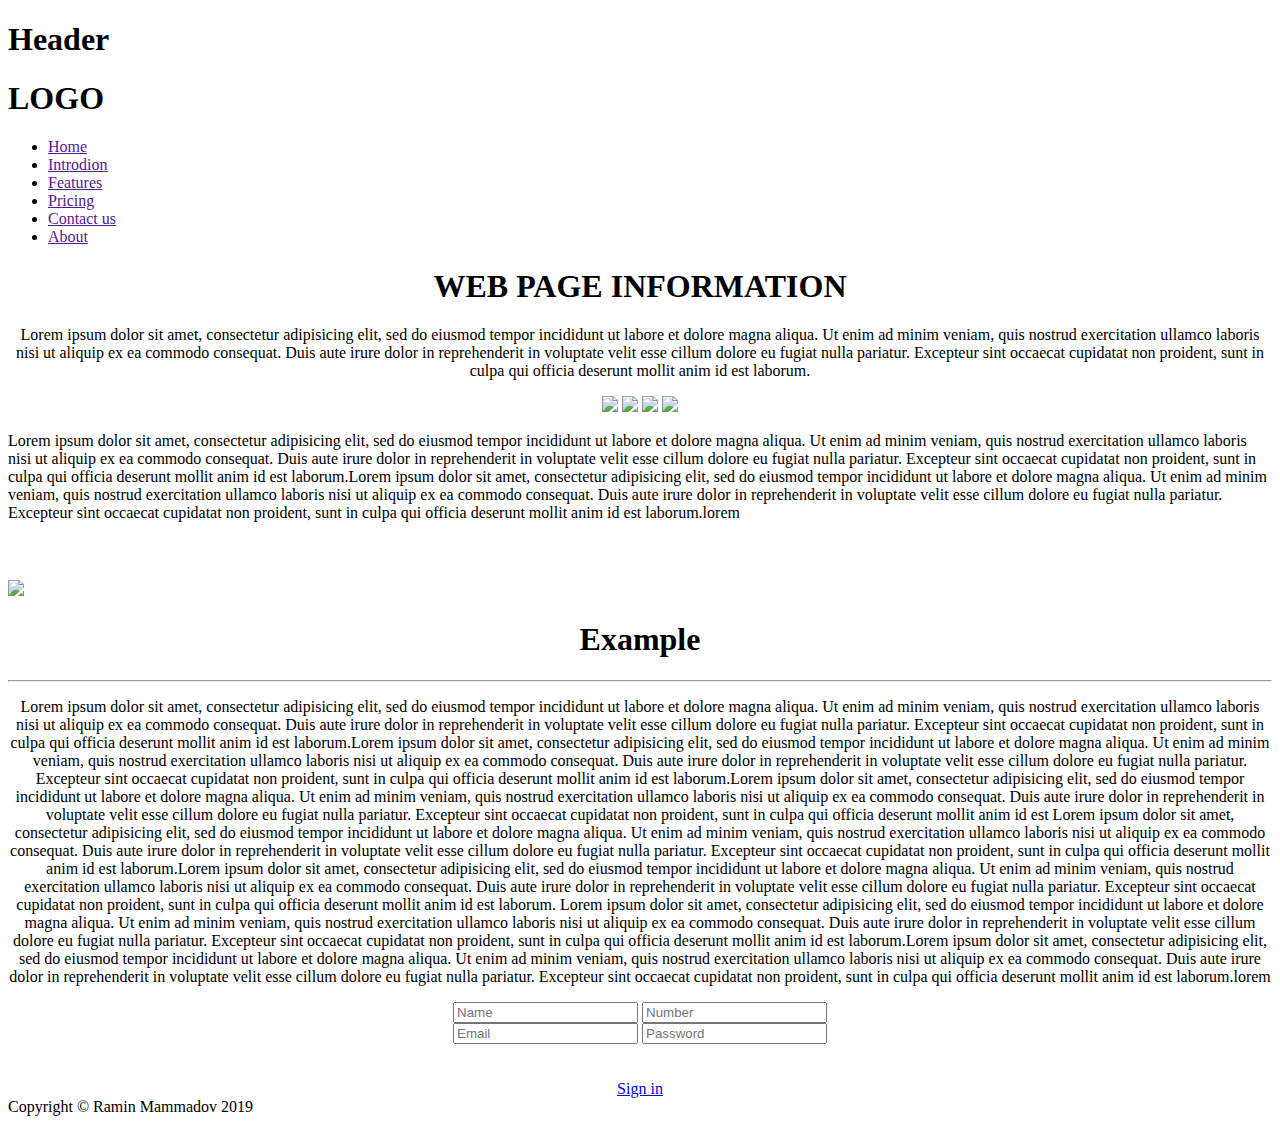
==== index.html @ 3d7d12b1 "Add files via upload" ====
<!--Ramin Mammadov-->

<!DOCTYPE html>
<html>
<head>
	<title>Test page</title>
	<link rel="stylesheet" type="text/css" href="css/style.css">
	<meta charset="utf-8">
	<meta name="viewport" content="width=device-width, initial-scale=1.0">
</head>
<body>


<header>
	<h1>Header</h1>
</header>


<div class="body" style="height: 500px;">
	
	<div class="left-side">
		<navbar>
			<div class="nav">
				<h1>LOGO</h1>
					<ul>
						<li><a href="">Home</a></li>
						<li><a href="">Introdion</a></li>
						<li><a href="">Features</a></li>
						<li><a href="">Pricing</a></li>
						<li><a href="">Contact us</a></li>
						<li><a href="">About</a></li>
					</ul>
			</div><!--nav end-->
		</navbar>
	</div><!--left-side end-->

	<div class="center">
		<center>
			<h1>WEB PAGE INFORMATION</h1>
				<p>
					Lorem ipsum dolor sit amet, consectetur adipisicing elit, sed do eiusmod
				tempor incididunt ut labore et dolore magna aliqua. Ut enim ad minim veniam,
				quis nostrud exercitation ullamco laboris nisi ut aliquip ex ea commodo
				consequat. Duis aute irure dolor in reprehenderit in voluptate velit esse
				cillum dolore eu fugiat nulla pariatur. Excepteur sint occaecat cupidatat non
				proident, sunt in culpa qui officia deserunt mollit anim id est laborum.
				</p>	

				<img src="images/1.jpg">
				<img src="images/2.jpg">
				<img src="images/3.jpg">
				<img src="images/4.jpg">
		</center>
	</div><!--center end-->

	<div class="right-side">
		<p>
		Lorem ipsum dolor sit amet, consectetur adipisicing elit, sed do eiusmod
		tempor incididunt ut labore et dolore magna aliqua. Ut enim ad minim veniam,
		quis nostrud exercitation ullamco laboris nisi ut aliquip ex ea commodo
		consequat. Duis aute irure dolor in reprehenderit in voluptate velit esse
		cillum dolore eu fugiat nulla pariatur. Excepteur sint occaecat cupidatat non
		proident, sunt in culpa qui officia deserunt mollit anim id est laborum.Lorem ipsum dolor sit amet, consectetur adipisicing elit, sed do eiusmod
		tempor incididunt ut labore et dolore magna aliqua. Ut enim ad minim veniam,
		quis nostrud exercitation ullamco laboris nisi ut aliquip ex ea commodo
		consequat. Duis aute irure dolor in reprehenderit in voluptate velit esse
		cillum dolore eu fugiat nulla pariatur. Excepteur sint occaecat cupidatat non
		proident, sunt in culpa qui officia deserunt mollit anim id est laborum.lorem
		</p>
	</div><!--right-side end-->
</div><!--body end-->


<!--body image-->
	<img src="images/6.jpg" style="width: 100%;">


	<center>
		<div class="container">
				<h1>Example</h1><hr>

				<p>
					Lorem ipsum dolor sit amet, consectetur adipisicing elit, sed do eiusmod
				tempor incididunt ut labore et dolore magna aliqua. Ut enim ad minim veniam,
				quis nostrud exercitation ullamco laboris nisi ut aliquip ex ea commodo
				consequat. Duis aute irure dolor in reprehenderit in voluptate velit esse
				cillum dolore eu fugiat nulla pariatur. Excepteur sint occaecat cupidatat non
				proident, sunt in culpa qui officia deserunt mollit anim id est laborum.Lorem ipsum dolor sit amet, consectetur adipisicing elit, sed do eiusmod
				tempor incididunt ut labore et dolore magna aliqua. Ut enim ad minim veniam,
				quis nostrud exercitation ullamco laboris nisi ut aliquip ex ea commodo
				consequat. Duis aute irure dolor in reprehenderit in voluptate velit esse
				cillum dolore eu fugiat nulla pariatur. Excepteur sint occaecat cupidatat non
				proident, sunt in culpa qui officia deserunt mollit anim id est laborum.Lorem ipsum dolor sit amet, consectetur adipisicing elit, sed do eiusmod
				tempor incididunt ut labore et dolore magna aliqua. Ut enim ad minim veniam,
				quis nostrud exercitation ullamco laboris nisi ut aliquip ex ea commodo
				consequat. Duis aute irure dolor in reprehenderit in voluptate velit esse
				cillum dolore eu fugiat nulla pariatur. Excepteur sint occaecat cupidatat non
				proident, sunt in culpa qui officia deserunt mollit anim id est Lorem ipsum dolor sit amet, consectetur adipisicing elit, sed do eiusmod
				tempor incididunt ut labore et dolore magna aliqua. Ut enim ad minim veniam,
				quis nostrud exercitation ullamco laboris nisi ut aliquip ex ea commodo
				consequat. Duis aute irure dolor in reprehenderit in voluptate velit esse
				cillum dolore eu fugiat nulla pariatur. Excepteur sint occaecat cupidatat non
				proident, sunt in culpa qui officia deserunt mollit anim id est laborum.Lorem ipsum dolor sit amet, consectetur adipisicing elit, sed do eiusmod
				tempor incididunt ut labore et dolore magna aliqua. Ut enim ad minim veniam,
				quis nostrud exercitation ullamco laboris nisi ut aliquip ex ea commodo
				consequat. Duis aute irure dolor in reprehenderit in voluptate velit esse
				cillum dolore eu fugiat nulla pariatur. Excepteur sint occaecat cupidatat non
				proident, sunt in culpa qui officia deserunt mollit anim id est laborum.
				Lorem ipsum dolor sit amet, consectetur adipisicing elit, sed do eiusmod
				tempor incididunt ut labore et dolore magna aliqua. Ut enim ad minim veniam,
				quis nostrud exercitation ullamco laboris nisi ut aliquip ex ea commodo
				consequat. Duis aute irure dolor in reprehenderit in voluptate velit esse
				cillum dolore eu fugiat nulla pariatur. Excepteur sint occaecat cupidatat non
				proident, sunt in culpa qui officia deserunt mollit anim id est laborum.Lorem ipsum dolor sit amet, consectetur adipisicing elit, sed do eiusmod
				tempor incididunt ut labore et dolore magna aliqua. Ut enim ad minim veniam,
				quis nostrud exercitation ullamco laboris nisi ut aliquip ex ea commodo
				consequat. Duis aute irure dolor in reprehenderit in voluptate velit esse
				cillum dolore eu fugiat nulla pariatur. Excepteur sint occaecat cupidatat non
				proident, sunt in culpa qui officia deserunt mollit anim id est laborum.lorem
				</p>
				
		</div><!--container end-->
	</center>
	

	<center>
		<div class="form">
			<form>
				<input type="text" placeholder="Name">
				<input type="number" placeholder="Number">
			</form>

			<form>
				<input type="Email" placeholder="Email">
				<input type="Password" placeholder="Password">
					<br><br><br>
				<a href="https://www.google.az">Sign in</a>
			</form>
		</div><!--form end-->
	</center>


	<footer>
		Copyright &copy; Ramin Mammadov 2019
	</footer>






</body>
</html>
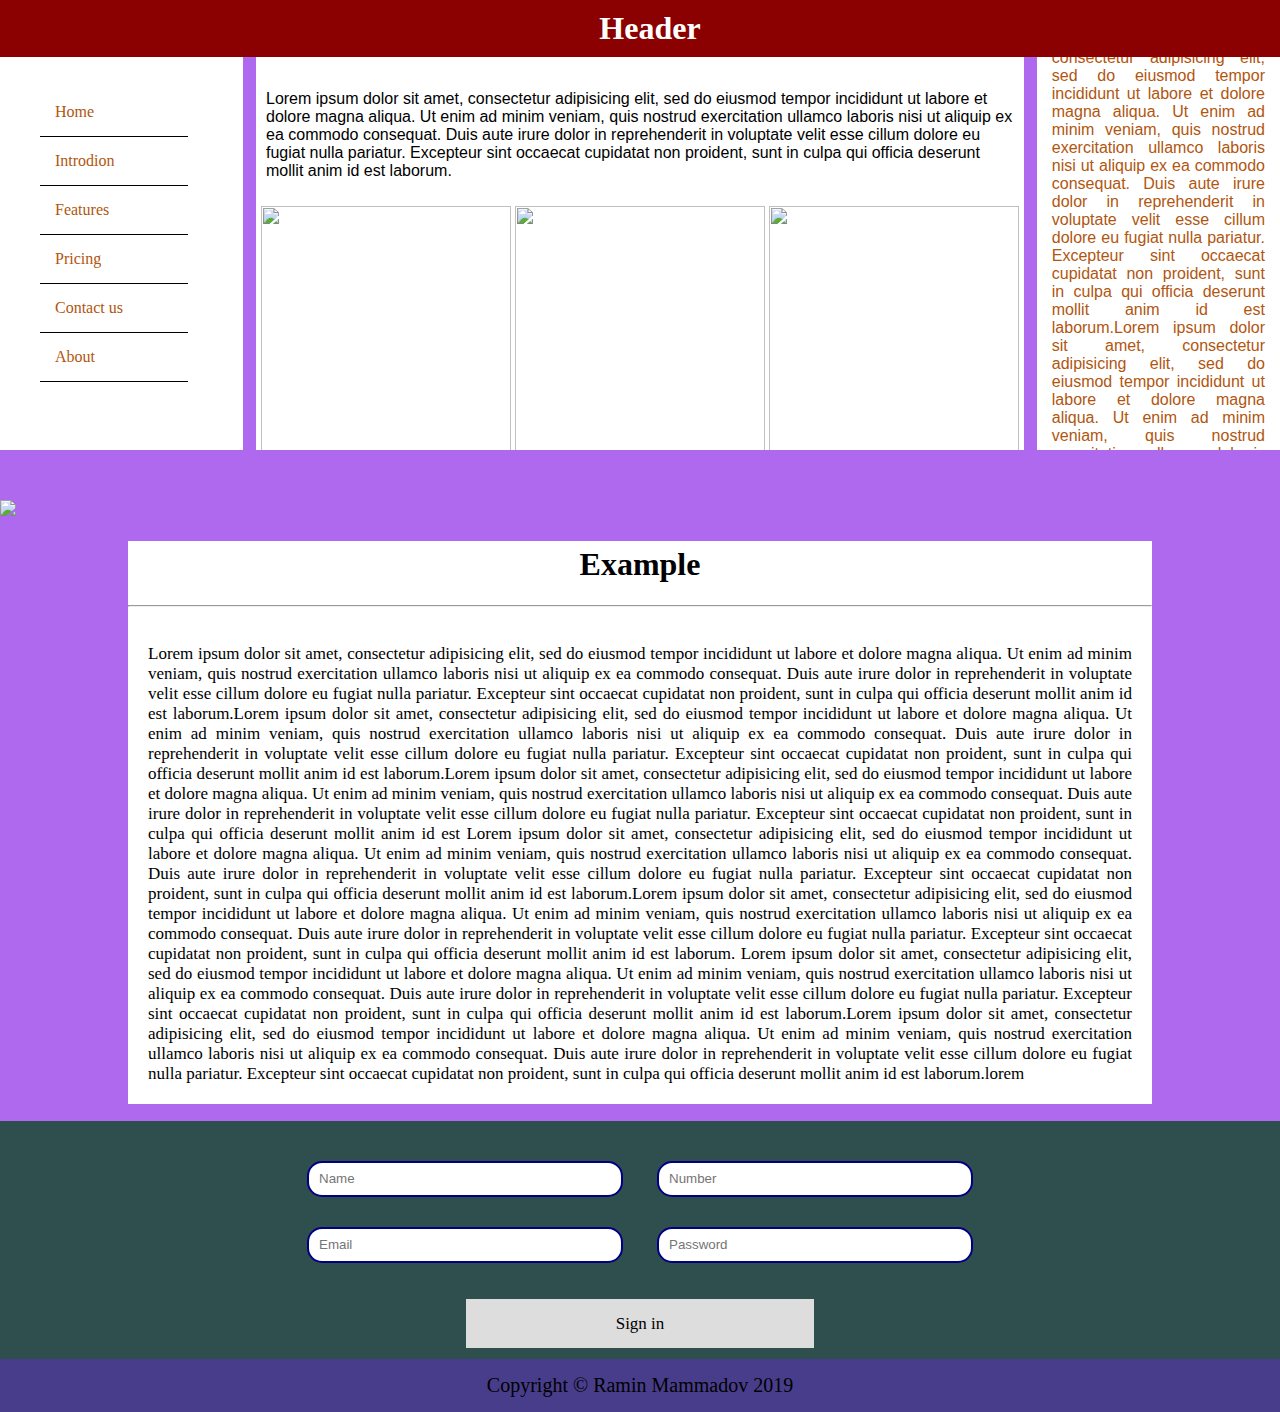
==== commit ac2541ea: "Update index.html" ====
--- a/index.html
+++ b/index.html
@@ -4,7 +4,7 @@
 <html>
 <head>
 	<title>Test page</title>
-	<link rel="stylesheet" type="text/css" href="css/style.css">
+	<link rel="stylesheet" type="text/css" href="style.css">
 	<meta charset="utf-8">
 	<meta name="viewport" content="width=device-width, initial-scale=1.0">
 </head>
@@ -150,4 +150,4 @@
 
 
 </body>
-</html>								+</html>								
--- a/style.css
+++ b/style.css
@@ -0,0 +1,150 @@
+body{
+	background-color:#AF69EE;
+	margin: 0;
+	padding: 0;}
+
+
+header h1{
+	background-color: darkred;	
+	margin: 0;
+	padding:10px;
+	text-align: center;
+	position: fixed;
+	width: 100%;
+	color:#fff;}
+
+/*left-side*/
+	.body .left-side li{
+		list-style-type: none;
+		padding: 15px;
+		border-bottom: 1px solid black;
+		margin-right: 55px;}
+
+	.body .left-side li a{
+		text-decoration: none;
+		color:#B1560F;}
+
+	.body .left-side{
+		background-color: #fff;
+		width: 19%;
+		height: 450px;
+		float: left;
+		margin: 0;}
+/*left-side*/
+
+
+
+
+
+/*center*/
+	.body .center{
+		background-color: white;
+		color:black;
+		height:450px;
+		width: 60%;
+		float: left;
+		margin-left: 1%;
+		margin-right: 1%;
+		overflow: auto;}
+
+	.center p{
+		font-family:arial;
+		padding: 10px;
+		text-align:left;}
+
+	.center img{
+		width: 250px;
+		height: 250px;}
+/*center end*/
+
+
+
+
+/*right-side*/
+	.body .right-side{
+		background-color: white;
+		color:black;
+		height: 450px;
+		width: 19%;
+		float: left;
+		margin:0;
+		overflow: auto;}
+
+	.right-side p{
+		font-family: arial;
+		padding: 15px;
+		color:#B1560F;
+		text-align: justify;
+	}
+/*right-side end*/
+
+
+.nav h1{	
+	text-align: center;
+	margin-bottom: 30px;}
+
+.nav li:hover{
+	opacity: 0.7;
+}
+
+.container{
+	width: 80%;
+	background-color: #fff;}
+
+
+.container p{
+	text-align: justify;
+	padding: 20px;
+	font-size: 17px;}
+
+.container h1{
+	padding-top: 5px;}
+
+.form{
+	background-color:#2F4F4F;
+	padding: 25px;}
+
+
+.form form input{
+	color:black;
+	border:2px solid #000080;
+	padding-left: 10px;
+	width: 300px;
+	height:30px;
+	display:inline-block;
+	margin: 15px;
+	border-radius: 15px;
+	outline: rgb(0,0,0);}
+
+
+.form form input:focus{
+	border:2px solid #6B8E23;}
+
+
+.form a{
+	padding: 15px 150px;
+	border:none;
+	font-size: 17px;
+	text-decoration: none;
+	color:black	;
+	background-color: #DDD;}
+
+
+.form a:hover{
+	background-color: orange;
+	transition: 0.5s;}
+
+footer{
+	background-color:	#483D8B;
+	width: 100%;
+	text-align: center;
+	padding:15px 0px;
+	font-size: 20px;}
+
+
+@media only screen and (max-width: 768px){
+	.container{width: 100%;}
+	.body .left-side{margin-top: 15px;padding: 0; width: 100%;}
+	.body .center{margin-top: 15px;padding: 0; margin-left: 0; width: 100%;}
+	.body .right-side{margin-top: 15px;padding: 0; width: 100%;}
+}